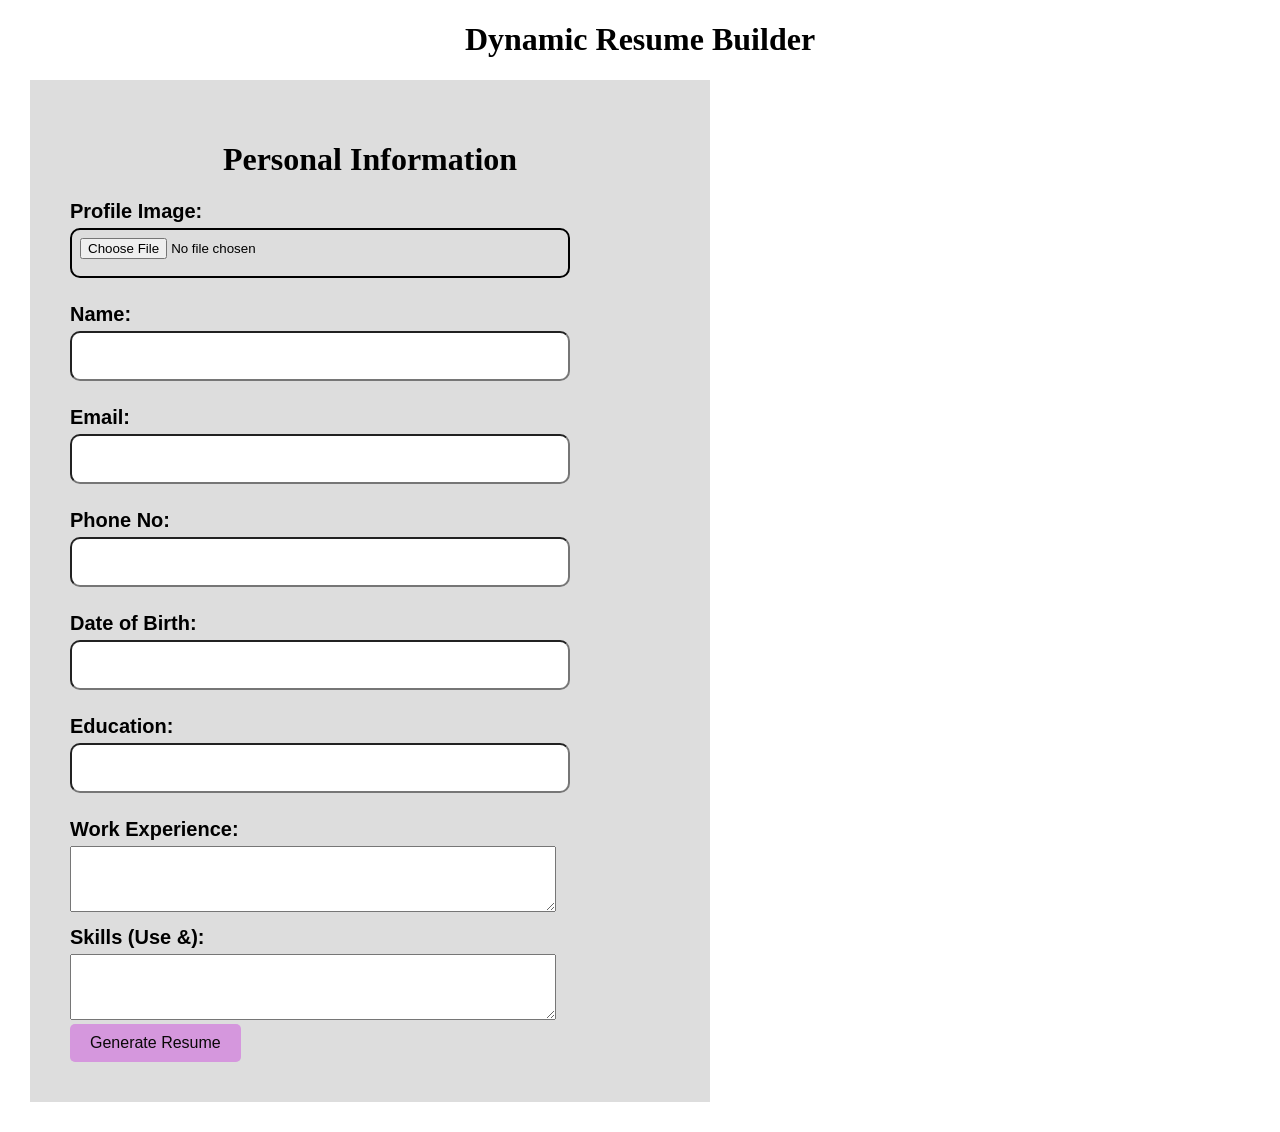
==== P-2_Dynamic_CV_builder/index.html @ 5b0d6f82 "Hackathon Resume Builder" ====
<!DOCTYPE html>
<html lang="en">
<head>
    <meta charset="UTF-8">
    <meta name="viewport" content="width=device-width, initial-scale=1.0">
    <title>Dynamic Resume Builder</title>
    <link rel="stylesheet" href="style.css">
</head>
<body>
  
    <h1>Dynamic Resume Builder</h1>

    <!-- Form for user input -->
    <form id="resumeForm">
        <h1>Personal Information</h1> 

        <label for="profilePicture"><b>Profile Image:</b></label>
        <input type="file" id="profilePicture" name="profilePicture" accept="image/*" required>

        <br>
        <label for="name"><b>Name:</b></label>
        <input type="text" id="name" required>
        <br>
        <label for="email"><b>Email:</b></label>
        <input type="email" id="email" required>
        <br>
        <label for="phone"><b>Phone No:</b></label>
        <input type="tel" id="phone" required>
        <br>
        <label for="DOB"><b>Date of Birth:</b></label>

        <input type="tel" id="DateOfBirth" required>
        <br>
    
     
        <label for="education"><b>Education:</b></label>
        <input type="text" id="education" required>
        <br>

     
        <label for="experience"><b>Work Experience:</b></label>
        <textarea name="experience" id="experience" rows="4" required></textarea>
        <br>

        
        <label for="skills"><b>Skills (Use &):</b></label>
        <textarea name="skills" id="skills" rows="4" required></textarea>
        <br>

        <button type="submit">Generate Resume</button>
    </form>


<!-- Section where resume generated -->

<section id="resume" style="display:none; background-color: rgb(171, 128, 210);" >
    <h2>Generated Resume</h2>
    <br>
   <h2 style="color: rgb(52, 52, 87);">Personal Info</h2> 
    <header>
        <h2 id="displayName"></h2>
        <p id="displayEmail"></p>
        <p id="displayPhone"></p>
        <p id="displayDateOfBirth"></p>
        <img id="displayProfilePicture" alt="Profile Picture" width="150" style="display:none;">
    </header>

    <section id="displayEducation">
        <h2 style="color: rgb(20, 20, 36);">Education</h2>
        <p></p>
    </section>

    <section id="displayExperience">
        <h2 style="color: rgb(12, 12, 20);">Work Experience</h2>
        <p></p>
    </section>

    <section id="displaySkills">
        <h2 style="color: rgb(5, 5, 75);">Skills</h2>
        <ul></ul>
    </section>
</section>
   
    <script src="script.js"></script>
</body>
</html>
---- P-2_Dynamic_CV_builder/style.css ----
body {

    font-family: Arial, sans-serif;
    margin: 20px;
    font-family: sans-serif;
}

form {
    max-width: 600px;
    margin-bottom: 30px;
    margin-left: 10px;
    padding: 40px;
  background-color: #ddd;
}

h1{
    color:black;
    text-align: center;
    font-family: 'Times New Roman', Times, serif;
    
}
label {
    font-size: 20px;
    display: block;
    margin: 10px 0 5px;
    font-weight: bold;
}
#profilePicture{
    border:2px solid black;
    padding: 8px;
}
.profilePicture{
    width: 200px;
    height: 200px;
    object-fit: cover;
    margin-bottom: 20px;
    border-radius: 50%;
    
}
input {
    width: 80%;
    height: 30px;
    padding: 8px;
    margin-bottom: 15px;
    border-radius: 10px;
    box-shadow: 2px 2px 5px rgba(rgb(166, 151, 151), rgb(0, 0, 0), rgb(24, 24, 46), alpha);
}
input:hover{
    background-color: rgb(197, 166, 166);
}
textarea{
    width: 80%;
}
textarea:hover{
    background-color: rgb(197, 166, 166);
}
button {
    padding: 10px 20px;
    background-color: #d597dd;
    color: rgb(10, 8, 8);
    border: none;
    cursor: pointer;
    border-radius: 5px;
    font-size: 16px;
}

button:hover {
    background-color: #790ed6;
    color: white;
    transition: background-color 0.3s ease-in-out;
    display: flex;
    justify-content: center;
}

#resume {
    border: 1px solid #ddd;
    padding: 20px;
    max-width: 600px;
  
 
}
img{
    border-radius: 40px;
}
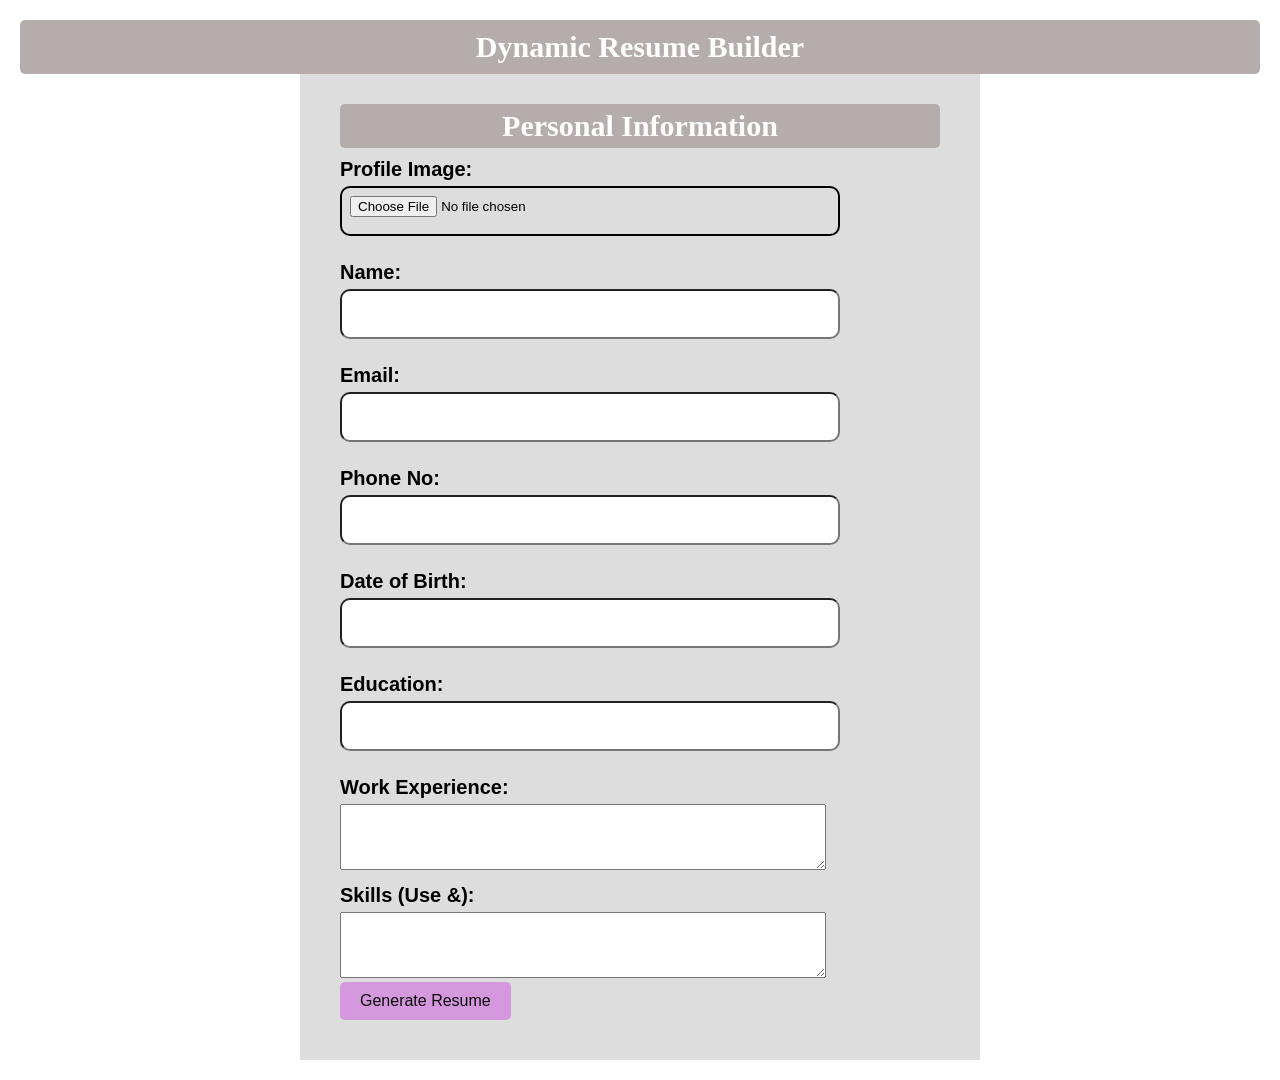
==== commit 7aa4e59d: "Hackathon Resumes" ====
--- a/P-2_Dynamic_CV_builder/index.html
+++ b/P-2_Dynamic_CV_builder/index.html
@@ -8,11 +8,11 @@
 </head>
 <body>
   
-    <h1>Dynamic Resume Builder</h1>
+    <h1 class="heading_1">Dynamic Resume Builder</h1>
 
     <!-- Form for user input -->
     <form id="resumeForm">
-        <h1>Personal Information</h1> 
+        <h1 class="heading_2">Personal Information</h1> 
 
         <label for="profilePicture"><b>Profile Image:</b></label>
         <input type="file" id="profilePicture" name="profilePicture" accept="image/*" required>
@@ -53,30 +53,36 @@
 
 <!-- Section where resume generated -->
 
-<section id="resume" style="display:none; background-color: rgb(171, 128, 210);" >
-    <h2>Generated Resume</h2>
+<section id="resume" >
+    <h1 class="heading">Generated Resume</h1>
     <br>
-   <h2 style="color: rgb(52, 52, 87);">Personal Info</h2> 
+    <br>
+   <h2 class="heading">Personal Info</h2> 
+  
     <header>
-        <h2 id="displayName"></h2>
-        <p id="displayEmail"></p>
-        <p id="displayPhone"></p>
-        <p id="displayDateOfBirth"></p>
-        <img id="displayProfilePicture" alt="Profile Picture" width="150" style="display:none;">
+        
+        
+        <img id="displayProfilePhoto" alt="Passport-photo" >
+        <br>
+        <h2 class="heading" id="displayName"></h2>
+        <p class="para" id="displayEmail"></p>
+        <p class="para"  id="displayPhone"></p>
+        <p class="para"  id="displayDateOfBirth"></p>
+        
     </header>
 
     <section id="displayEducation">
-        <h2 style="color: rgb(20, 20, 36);">Education</h2>
-        <p></p>
+        <h2  class="heading" >Education</h2>
+       <p class="para" ></p>
     </section>
 
     <section id="displayExperience">
-        <h2 style="color: rgb(12, 12, 20);">Work Experience</h2>
-        <p></p>
+        <h2  class="heading" >Work Experience</h2>
+     <p class="para" ></p>
     </section>
 
     <section id="displaySkills">
-        <h2 style="color: rgb(5, 5, 75);">Skills</h2>
+        <h2  class="heading">Skills</h2>
         <ul></ul>
     </section>
 </section>
--- a/P-2_Dynamic_CV_builder/style.css
+++ b/P-2_Dynamic_CV_builder/style.css
@@ -1,5 +1,5 @@
 
-
+@import url('https://fonts.googleapis.com/css2?family=Roboto:ital,wght@0,100;0,300;0,400;0,500;0,700;0,900;1,100;1,300;1,400;1,500;1,700;1,900&display=swap');
 
 body {
 
@@ -10,10 +10,10 @@
 
 form {
     max-width: 600px;
-    margin-bottom: 30px;
-    margin-left: 10px;
+    margin: auto;
     padding: 40px;
-  background-color: #ddd;
+    background-color: #ddd;
+    margin-bottom: 20px;
 }
 
 h1{
@@ -33,13 +33,16 @@
     padding: 8px;
 }
 .profilePicture{
-    width: 200px;
-    height: 200px;
+    width: 150px;
+    height: 150px;
     object-fit: cover;
     margin-bottom: 20px;
     border-radius: 50%;
     
 }
+input[type="file"] {
+    padding: 0;
+  }
 input {
     width: 80%;
     height: 30px;
@@ -51,6 +54,50 @@
 input:hover{
     background-color: rgb(197, 166, 166);
 }
+.heading{
+    display: inline;
+    background-color: rgb(181, 172, 172);
+    font-size: 2rem;
+  }
+  .heading:hover{
+     background-color: #996e8a;
+     color: aliceblue;
+  }
+  .heading_1{
+    color: #fff;
+    font-size: 30px;
+    font-weight: bold;
+    margin:auto;
+    background-color: rgb(181, 172, 172);
+    border-radius: 5px;
+    padding: 10px; 
+    
+  }
+  .heading_2{
+    color: #fff;
+    font-size: 30px;
+    font-weight: bold;
+    margin:auto;
+    background-color: rgb(181, 172, 172);
+    border-radius: 5px;
+    padding: 5px;
+    margin-bottom: 10px; 
+    margin-top: -10px;
+    
+  }
+  .para { 
+    
+    color: #292f2f;
+    font-size: 24px;
+    margin-top: 20px;                                                                                                                      
+    
+  }
+  
+  .para:hover {
+    
+    background-color: #3d25de;
+    color: white;
+  } 
 textarea{
     width: 80%;
 }
@@ -76,12 +123,22 @@
 }
 
 #resume {
-    border: 1px solid #ddd;
-    padding: 20px;
+    font-family: "Roboto", sans-serif;
+    font-weight: 700;
+    font-style: italic;
+    display:none;
+    margin: auto;
+   
+    background-color: #ddd;
+    border: 1px solid #9cbdc3;
+    padding: 40px;
     max-width: 600px;
-  
+   
  
 }
 img{
-    border-radius: 40px;
+    display: none;
+    border-radius: 50%;
+    padding-top: 10px;
+    object-fit: cover;
 }
